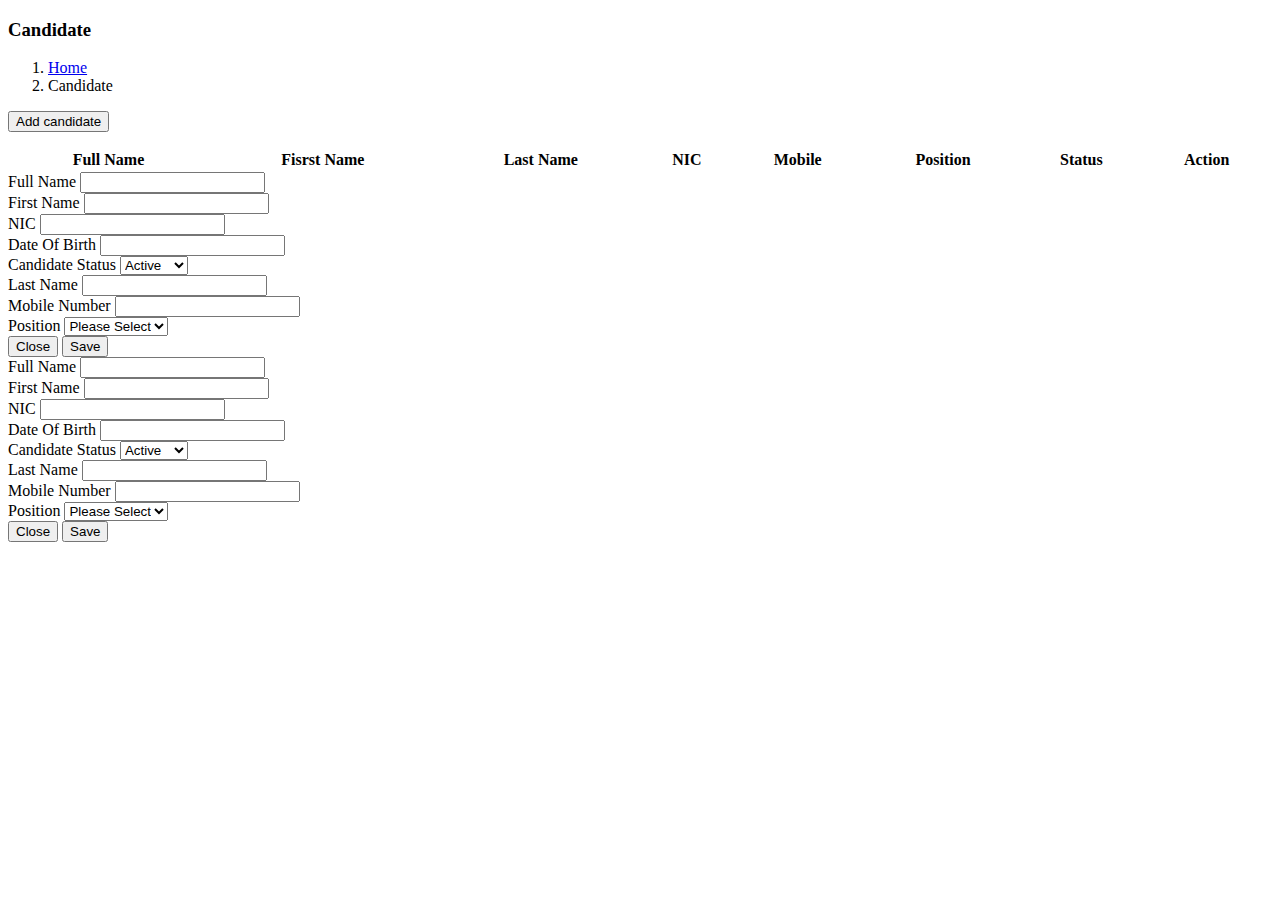
==== src/main/resources/templates/candidates/index.html @ df97fb82 "first commit" ====
<!DOCTYPE html>
<html lang="en"
th:replace="~{layout/layout :: layout(~{::section})}">

<body>
    <section class="py-3 px-2 page-section">
        <script>
            var dtTable
            var addDialog;
            var addDialogHTML;
            var editDialog;
            var editDialogHTML;
            $(document).ready(function() {
                $.fn.dataTable.ext.errMode = 'none';
                dtTable = $('#dttable').dataTable({
                    "aoColumns" : [
                        {"data": "fullName","bSortable" : true},
                        {"data": "firstName","bSortable" : false},
                        {"data": "lastName","bSortable" : false},
                        {"data": "nic","bSortable" : false},
                        {"data": "mobile","bSortable" : false},
                        {"data": "position","bSortable" : false},
                        {"data": "candidateStatus","bSortable" : false},
                        {"data": "action", "bSortable" : false, "render": function (data, type, row) {
                            return data; 
                        }},
                    ],
                    "processing": true,
                    "fnDrawCallback" : function() {
                        
                    },
                    "pageLength": 10,
                    "responsive" : true,
                    "searching": true,
                    "bServerSide" : true,
                    "ajax" : {
                        "url" : "/candidate/list",
                        "data" : function(d) {
                        },
                        
                    }
                });
              
                addDialogHTML = $(".js-add-dialog").html();
                $(".js-add-dialog").html('');
                editDialogHTML = $(".js-edit-dialog").html();
                $(".js-edit-dialog").html('');
            });
        
            function closeAddRecord() {
                addDialog.modal('hide');
            }
        
            function addRecord() {
                addDialog = bootbox.dialog({
                    message: addDialogHTML,
                    title: "Add Candidate",
                    className:"t-modal"
                })
                .on("shown.bs.modal", function(e) {
                    $('#frmAddCandidate').formValidation({
                        fields: {
                            fullName: {
                                verbose: false,
                                validators: {
                                    notEmpty: {
                                        message: 'The Full Name name is required.'
                                    },							
                                }
                            },
                            firstName: {
                                verbose: false,
                                validators: {
                                    notEmpty: {
                                        message: 'The First Name name is required.'
                                    },							
                                }
                            },
                            lastName: {
                                verbose: false,
                                validators: {
                                    notEmpty: {
                                        message: 'The Last Name name is required.'
                                    },							
                                }
                            },
                            nic: {
                                verbose: false,
                                validators: {
                                    notEmpty: {
                                        message: 'The NIC is required.'
                                    },							
                                }
                            },
                            dob: {
                                verbose: false,
                                validators: {
                                    notEmpty: {
                                        message: 'The date of birth is required.'
                                    },							
                                }
                            },
                            mobile: {
                                verbose: false,
                                validators: {
                                    notEmpty: {
                                        message: 'The Mobile Number is required.'
                                    },							
                                }
                            },
                            positionId: {
                                verbose: false,
                                validators: {
                                    notEmpty: {
                                        message: 'The position is required.'
                                    },							
                                }
                            },
                                
                        }
                    }).on('success.form.fv', function(e) {
                        e.preventDefault();
                        var dataString = $("#frmAddCandidate").serialize();
                        $.ajax({
                            url:'/candidate/save',
                            method : 'POST',
                            data : dataString,
        
                            success : function(response) {
                        		// showMessage('success',response.message);
                                refreshDataTable();
                        		closeAddRecord();
                        		
                            },
                            error : function(error) {
                        		// showMessage('error',error.responseJSON.message);
                            } 
                        });                   
                    });
                });
            }
            
            function closeEditRecord() {
                editDialog.modal('hide');
            }

            function editRecord(id) {
                editDialog = bootbox.dialog({
                    message: editDialogHTML,
                    title: "Edit Candidate",
                    className:"t-modal"
                })
                .on("shown.bs.modal", function(e) {
                    $('#frmEditCandidate').formValidation({
                        fields: {
                            fullName: {
                                verbose: false,
                                validators: {
                                    notEmpty: {
                                        message: 'The Full Name name is required.'
                                    },							
                                }
                            },
                            firstName: {
                                verbose: false,
                                validators: {
                                    notEmpty: {
                                        message: 'The First Name name is required.'
                                    },							
                                }
                            },
                            lastName: {
                                verbose: false,
                                validators: {
                                    notEmpty: {
                                        message: 'The Last Name name is required.'
                                    },							
                                }
                            },
                            nic: {
                                verbose: false,
                                validators: {
                                    notEmpty: {
                                        message: 'The NIC is required.'
                                    },							
                                }
                            },
                            dob: {
                                verbose: false,
                                validators: {
                                    notEmpty: {
                                        message: 'The date of birth is required.'
                                    },							
                                }
                            },
                            mobile: {
                                verbose: false,
                                validators: {
                                    notEmpty: {
                                        message: 'The Mobile Number is required.'
                                    },							
                                }
                            },
                            positionId: {
                                verbose: false,
                                validators: {
                                    notEmpty: {
                                        message: 'The position is required.'
                                    },							
                                }
                            },
                                
                        }
                    }).on('success.form.fv', function(e) {
                        e.preventDefault();
                        var dataString = $("#frmEditCandidate").serialize();
                        $.ajax({
                            url:'/candidate/update',
                            method : 'POST',
                            data : dataString,
        
                            success : function(response) {
                                refreshDataTable();
                        		// showMessage('success',response.message);
                        		closeEditRecord();
                        		
                            },
                            error : function(error) {
                        		// showMessage('error',error.responseJSON.message);
                            } 
                        });                   
                    });
                });

                $.ajax({
                    url : '/candidate/read',
                    method : 'POST',
                    data: {'id': id},
                    success : function (response) {
                        $('[name="fullName"]').val(response.fullName);
                        $('[name="firstName"]').val(response.firstName);
                        $('[name="nic"]').val(response.nic);
                        $('[name="dob"]').val(response.dob);
                        $('[name="lastName"]').val(response.lastName);
                        $('[name="mobile"]').val(response.mobile);
                        $('[name="positionId"]').val(response.positionId);
                        $('[name="candidateStatus"]').val(response.candidateStatus);
                        $('[name="encID"]').val(id);
                    },
                    error : function (error) {

                    }

                });
            }
            

            function inactiveRecord(id,status) {
                confirmCustomPopup("Inactive", "Are you sure to inactive this candidate?", 'Y/N', function() {
                    sendAjaxRequest('/candidate/status', {
                        'id': id,
                        'act': 'inactive',
                    });
                });
            }
            function activeRecord(id,status) {
                confirmCustomPopup("Active", "Are you sure to active this candidate?", 'Y/N', function() {
                    sendAjaxRequest('/candidate/status', {
                        'id': id,
                        'act': 'active',
                    });
                });
            }
            function deleteRecord(id,status) {
                confirmCustomPopup("Delete", "Are you sure to delete this candidate?", 'Y/N', function() {
                    sendAjaxRequest('/candidate/status', {
                        'id': id,
                        'act': 'delete',
                    });
                });
            }
        </script>
        
        <div class="row justify-content-between ">
            <div class="col-auto">
                <h3 class="m-0">Candidate</h3>
            </div>
            <div class="col-auto">
                <nav style="--bs-breadcrumb-divider: '>';" aria-label="breadcrumb">
                    <ol class="breadcrumb">
                        <li class="breadcrumb-item"><a href="#">Home</a></li>
                        <li class="breadcrumb-item active" aria-current="page">Candidate</li>
                    </ol>
                </nav>
            </div>
        </div>
        <button onclick="addRecord();" type="button" class="ml-2 btn btn-sm mt-4 mb-2 add-btn" data-inline="true" title="Add New Candidate">
            <i class="bi bi-plus-circle add-btn pe-2"></i>Add candidate
        </button>
        <p th:text="${username}"></p>
        <table id="dttable"	class="table table-striped table-hover mt-2" style="width:100%" >
            <thead class="t-head">
                <tr>
                    <th>Full Name</th>
                    <th>Fisrst Name</th>
                    <th>Last Name</th>
                    <th>NIC</th>
                    <th>Mobile</th>
                    <th>Position</th>
                    <th>Status</th>
                    <th>Action</th>
                </tr>
            </thead>
            <tbody>
                            
            </tbody>
        </table>

        <div class="d-none">
            <div class="js-add-dialog">
                <form id="frmAddCandidate" method="post" action="" class="row form-horizontal">
                    <div class="col-md-12">
                        <div class="form-group mb-2">
                            <label class="mb-1 t-main-label">Full Name</label>
                            <input class="form-control form-control-sm" name="fullName" type="text" autocomplete="off">
                        </div>
                        <div class="row justify-content-between">
                            <div class="col-md-6">
                                <div class="form-group mb-2">
                                    <label class="mb-1 t-main-label">First Name</label>
                                    <input class="form-control form-control-sm" name="firstName" type="text" autocomplete="off">
                                </div>
                                <div class="form-group mb-2">
                                    <label class="mb-1 t-main-label">NIC</label>
                                    <input class="form-control form-control-sm" name="nic" type="text" autocomplete="off">
                                </div>
                                <div class="form-group mb-2">
                                    <label class="mb-1 t-main-label">Date Of Birth</label>
                                    <input class="form-control form-control-sm" name="dob" type="text" autocomplete="off">
                                </div>
                                <div class="form-group mb-2">
                                    <label class="mb-1 t-main-label">Candidate Status</label>
                                    <select name="candidateStatus" class="form-control form-control-sm">
                                        <option value="A">Active</option>
                                        <option value="I">Inactive</option>
                                    </select>
                                </div>
                            </div>
                            <div class="col-md-6">
                                <div class="form-group mb-2">
                                    <label class="mb-1 t-main-label">Last Name</label>
                                    <input class="form-control form-control-sm" name="lastName" type="text" autocomplete="off">
                                </div>		
                                <div class="form-group mb-2">
                                    <label class="mb-1 t-main-label">Mobile Number</label>
                                    <input class="form-control form-control-sm" name="mobile" type="text" autocomplete="off">
                                </div>		
                                <div class="form-group mb-2">
                                    <label class="mb-1 t-main-label">Position</label>
                                    <select name="positionId"  class="form-control form-control-sm">
                                        <option value="">Please Select</option>
                                        <th:block th:each="position : ${positions}">
                                            <option th:value="${position.encId}" th:text="${position.positionName}"></option>
                                        </th:block>
                                        
                                    </select>
                                </div>		
                            </div>
                        </div>
                        <div class="row justify-content-end mt-3">
                            <div class="col-auto">
                                <div class="form-group foot mb-0">
                                    <button type="button" class="btn btn-sm mr-1 t-close-btn" onclick="javascript:closeAddRecord()">Close</button>
                                    <button type="submit" class="btn btn-sm t-save-btn">Save</button>
                                </div>
                            </div>
                        </div>
                    </div>
                </form>
            </div>

            <div class="js-edit-dialog">
                <form id="frmEditCandidate" method="post" action="" class="row form-horizontal">
                    <div class="col-md-12">
                        <div class="form-group mb-2">
                            <label class="mb-1 t-main-label">Full Name</label>
                            <input class="form-control form-control-sm" name="fullName" type="text" autocomplete="off">
                        </div>
                        <div class="row justify-content-between">
                            <div class="col-md-6">
                                <div class="form-group mb-2">
                                    <label class="mb-1 t-main-label">First Name</label>
                                    <input class="form-control form-control-sm" name="firstName" type="text" autocomplete="off">
                                </div>
                                <div class="form-group mb-2">
                                    <label class="mb-1 t-main-label">NIC</label>
                                    <input class="form-control form-control-sm" name="nic" type="text" autocomplete="off">
                                </div>
                                <div class="form-group mb-2">
                                    <label class="mb-1 t-main-label">Date Of Birth</label>
                                    <input class="form-control form-control-sm" name="dob" type="text" autocomplete="off">
                                </div>
                                <div class="form-group mb-2">
                                    <label class="mb-1 t-main-label">Candidate Status</label>
                                    <select name="candidateStatus" class="form-control form-control-sm">
                                        <option value="A">Active</option>
                                        <option value="I">Inactive</option>
                                    </select>
                                </div>
                            </div>
                            <div class="col-md-6">
                                <div class="form-group mb-2">
                                    <label class="mb-1 t-main-label">Last Name</label>
                                    <input class="form-control form-control-sm" name="lastName" type="text" autocomplete="off">
                                </div>		
                                <div class="form-group mb-2">
                                    <label class="mb-1 t-main-label">Mobile Number</label>
                                    <input class="form-control form-control-sm" name="mobile" type="text" autocomplete="off">
                                </div>		
                                <div class="form-group mb-2">
                                    <label class="mb-1 t-main-label">Position</label>
                                    <select name="positionId"  class="form-control form-control-sm">
                                        <option value="">Please Select</option>
                                        <th:block th:each="position : ${positions}">
                                            <option th:value="${position.encId}" th:text="${position.positionName}"></option>
                                        </th:block>
                                        
                                    </select>
                                </div>		
                            </div>
                        </div>		
                        <div class="row justify-content-end mt-3">
                            <div class="col-auto">
                                <div class="form-group foot mb-0">
                                    <input type="hidden" name="encID">
                                    <button type="button" class="btn btn-sm mr-1 t-close-btn" onclick="javascript:closeEditRecord()">Close</button>
                                    <button type="submit" class="btn btn-sm t-save-btn">Save</button>
                                </div>
                            </div>
                        </div>
                    </div>
                </form>
            </div>
        </div>        
    </section>
</body>
</html>
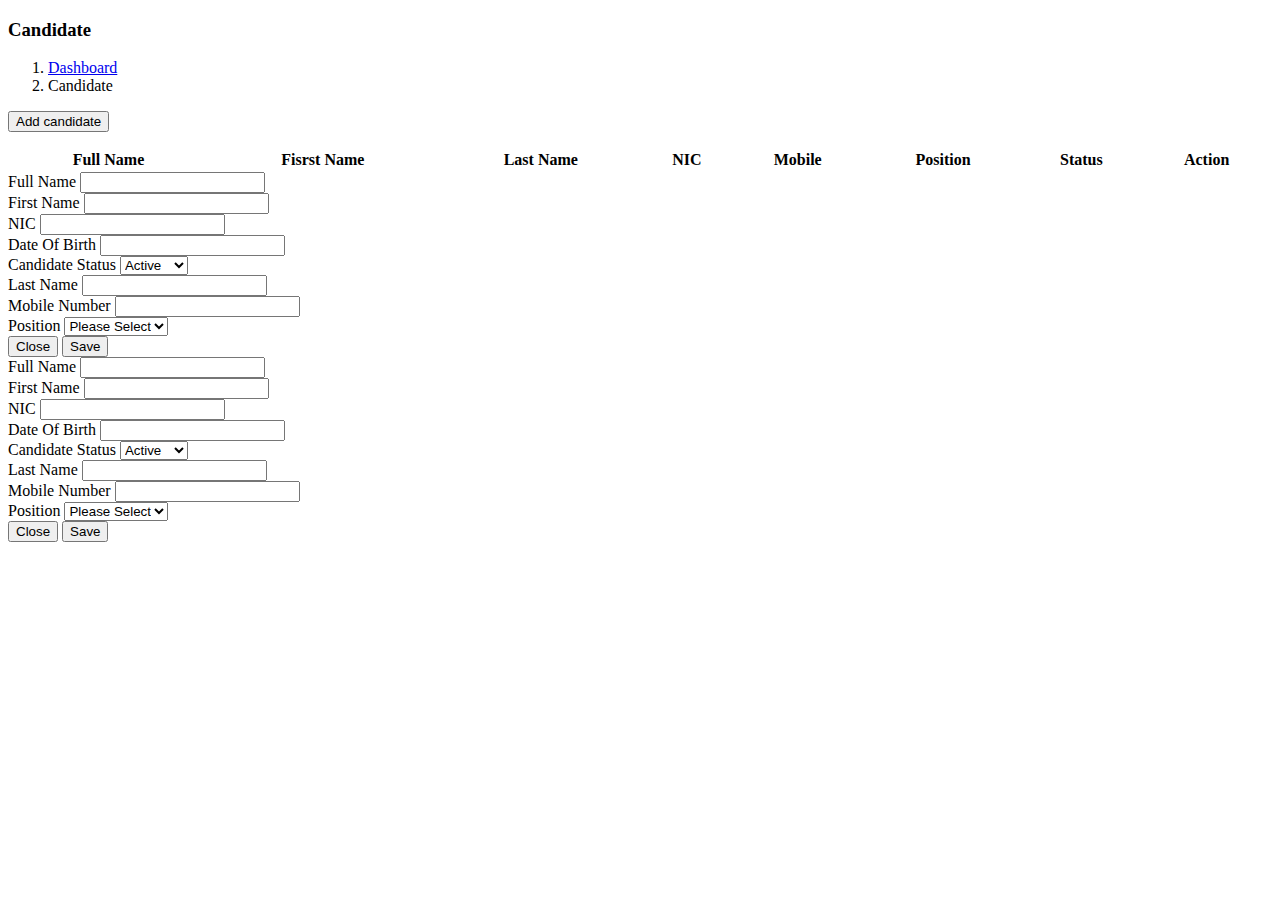
==== commit 68b8849f: "Dashboard" ====
--- a/src/main/resources/templates/candidates/index.html
+++ b/src/main/resources/templates/candidates/index.html
@@ -46,6 +46,70 @@
                 editDialogHTML = $(".js-edit-dialog").html();
                 $(".js-edit-dialog").html('');
             });
+
+            function setValidation(formId) {
+                $('#'+formId).formValidation({
+                    fields: {
+                        fullName: {
+                            verbose: false,
+                            validators: {
+                                notEmpty: {
+                                    message: 'The Full Name name is required.'
+                                },							
+                            }
+                        },
+                        firstName: {
+                            verbose: false,
+                            validators: {
+                                notEmpty: {
+                                    message: 'The First Name name is required.'
+                                },							
+                            }
+                        },
+                        lastName: {
+                            verbose: false,
+                            validators: {
+                                notEmpty: {
+                                    message: 'The Last Name name is required.'
+                                },							
+                            }
+                        },
+                        nic: {
+                            verbose: false,
+                            validators: {
+                                notEmpty: {
+                                    message: 'The NIC is required.'
+                                },							
+                            }
+                        },
+                        dob: {
+                            verbose: false,
+                            validators: {
+                                notEmpty: {
+                                    message: 'The date of birth is required.'
+                                },							
+                            }
+                        },
+                        mobile: {
+                            verbose: false,
+                            validators: {
+                                notEmpty: {
+                                    message: 'The Mobile Number is required.'
+                                },							
+                            }
+                        },
+                        positionId: {
+                            verbose: false,
+                            validators: {
+                                notEmpty: {
+                                    message: 'The position is required.'
+                                },							
+                            }
+                        },
+                            
+                    }
+                })
+            }
         
             function closeAddRecord() {
                 addDialog.modal('hide');
@@ -58,82 +122,21 @@
                     className:"t-modal"
                 })
                 .on("shown.bs.modal", function(e) {
-                    $('#frmAddCandidate').formValidation({
-                        fields: {
-                            fullName: {
-                                verbose: false,
-                                validators: {
-                                    notEmpty: {
-                                        message: 'The Full Name name is required.'
-                                    },							
-                                }
-                            },
-                            firstName: {
-                                verbose: false,
-                                validators: {
-                                    notEmpty: {
-                                        message: 'The First Name name is required.'
-                                    },							
-                                }
-                            },
-                            lastName: {
-                                verbose: false,
-                                validators: {
-                                    notEmpty: {
-                                        message: 'The Last Name name is required.'
-                                    },							
-                                }
-                            },
-                            nic: {
-                                verbose: false,
-                                validators: {
-                                    notEmpty: {
-                                        message: 'The NIC is required.'
-                                    },							
-                                }
-                            },
-                            dob: {
-                                verbose: false,
-                                validators: {
-                                    notEmpty: {
-                                        message: 'The date of birth is required.'
-                                    },							
-                                }
-                            },
-                            mobile: {
-                                verbose: false,
-                                validators: {
-                                    notEmpty: {
-                                        message: 'The Mobile Number is required.'
-                                    },							
-                                }
-                            },
-                            positionId: {
-                                verbose: false,
-                                validators: {
-                                    notEmpty: {
-                                        message: 'The position is required.'
-                                    },							
-                                }
-                            },
-                                
-                        }
-                    }).on('success.form.fv', function(e) {
+                    setValidation('frmAddCandidate');
+                    $('#frmAddCandidate').on('success.form.fv', function(e) {
                         e.preventDefault();
                         var dataString = $("#frmAddCandidate").serialize();
                         $.ajax({
                             url:'/candidate/save',
                             method : 'POST',
-                            data : dataString,
-        
+                            data : dataString,       
                             success : function(response) {
-                        		// showMessage('success',response.message);
+                        		showMessage('success',response);
                                 refreshDataTable();
-                        		closeAddRecord();
-                        		
+                        		closeAddRecord();                      		
                             },
                             error : function(error) {
-                        		// showMessage('error',error.responseJSON.message);
+                        		showMessage('error',"Unknown error occurred");
                             } 
                         });                   
                     });
@@ -151,82 +154,21 @@
                     className:"t-modal"
                 })
                 .on("shown.bs.modal", function(e) {
-                    $('#frmEditCandidate').formValidation({
-                        fields: {
-                            fullName: {
-                                verbose: false,
-                                validators: {
-                                    notEmpty: {
-                                        message: 'The Full Name name is required.'
-                                    },							
-                                }
-                            },
-                            firstName: {
-                                verbose: false,
-                                validators: {
-                                    notEmpty: {
-                                        message: 'The First Name name is required.'
-                                    },							
-                                }
-                            },
-                            lastName: {
-                                verbose: false,
-                                validators: {
-                                    notEmpty: {
-                                        message: 'The Last Name name is required.'
-                                    },							
-                                }
-                            },
-                            nic: {
-                                verbose: false,
-                                validators: {
-                                    notEmpty: {
-                                        message: 'The NIC is required.'
-                                    },							
-                                }
-                            },
-                            dob: {
-                                verbose: false,
-                                validators: {
-                                    notEmpty: {
-                                        message: 'The date of birth is required.'
-                                    },							
-                                }
-                            },
-                            mobile: {
-                                verbose: false,
-                                validators: {
-                                    notEmpty: {
-                                        message: 'The Mobile Number is required.'
-                                    },							
-                                }
-                            },
-                            positionId: {
-                                verbose: false,
-                                validators: {
-                                    notEmpty: {
-                                        message: 'The position is required.'
-                                    },							
-                                }
-                            },
-                                
-                        }
-                    }).on('success.form.fv', function(e) {
+                    setValidation('frmEditCandidate');
+                    $('#frmEditCandidate').on('success.form.fv', function(e) {
                         e.preventDefault();
                         var dataString = $("#frmEditCandidate").serialize();
                         $.ajax({
                             url:'/candidate/update',
                             method : 'POST',
-                            data : dataString,
-        
+                            data : dataString,       
                             success : function(response) {
                                 refreshDataTable();
-                        		// showMessage('success',response.message);
-                        		closeEditRecord();
-                        		
+                        		showMessage('success',response);
+                        		closeEditRecord();                        		
                             },
                             error : function(error) {
-                        		// showMessage('error',error.responseJSON.message);
+                        		showMessage('error',"Unknown error occurred");
                             } 
                         });                   
                     });
@@ -248,7 +190,7 @@
                         $('[name="encID"]').val(id);
                     },
                     error : function (error) {
-
+                        showMessage('error',"Unknown error occurred");
                     }
 
                 });
@@ -263,6 +205,7 @@
                     });
                 });
             }
+
             function activeRecord(id,status) {
                 confirmCustomPopup("Active", "Are you sure to active this candidate?", 'Y/N', function() {
                     sendAjaxRequest('/candidate/status', {
@@ -271,6 +214,7 @@
                     });
                 });
             }
+            
             function deleteRecord(id,status) {
                 confirmCustomPopup("Delete", "Are you sure to delete this candidate?", 'Y/N', function() {
                     sendAjaxRequest('/candidate/status', {
@@ -288,7 +232,7 @@
             <div class="col-auto">
                 <nav style="--bs-breadcrumb-divider: '>';" aria-label="breadcrumb">
                     <ol class="breadcrumb">
-                        <li class="breadcrumb-item"><a href="#">Home</a></li>
+                        <li class="breadcrumb-item"><a href="/dashboard/index">Dashboard</a></li>
                         <li class="breadcrumb-item active" aria-current="page">Candidate</li>
                     </ol>
                 </nav>
